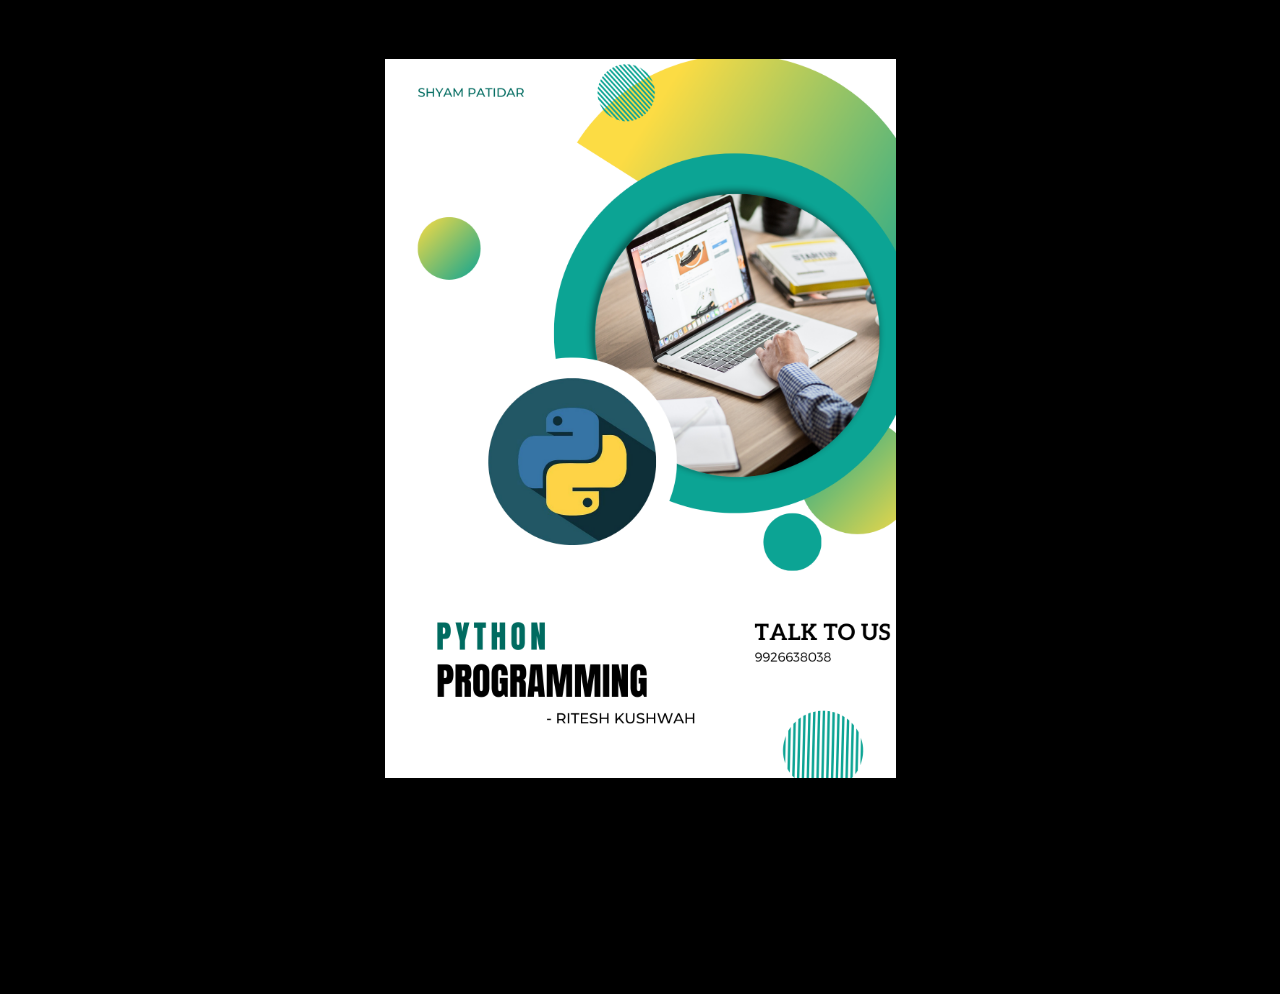
==== index.html @ 8d9a0080 "Update index.html" ====
<!DOCTYPE html>
<html lang="en">
  <head>
    <meta charset="UTF-8" />
    <meta name="viewport" content="width=device-width, initial-scale=1.0" />
    <title>Python - Shyamuptdr</title>

    <style>
      body {
        margin: 0;
        padding: 0;
        background: #f2f2f2;
        background: #000;
      }
      
      .container {
        height: 90vh;
        width: 90vw;
        margin: 1% auto;
        display: flex;
        flex-wrap: wrap;
        justify-content: center;
        align-items: center;
      }
      
      .python {
        position: relative;
        width: 50em;
        height: 40em;
        background: #fff;
        transform-style: preserve-3d;
        transform: perspective(2000px);
        transition: 1s;
      }
      
      .python:hover {
        z-index: 1111;
        transform: perspective(2000px) rotate(-10deg);
        box-shadow: 10px 10px 50px rgb(223, 62, 17);
      }
      
      .python .img-container {
        position: relative;
        width: 130%;
        height: 130%;
        border: 1px solid #000;
        box-sizing: border-box;
        transform-origin: left;
        z-index: 1;
        transition: 1s;
      }
      
      .python .img-container img {
        position: absolute;
        left: 0;
        top: 0;
        height: 77%;
        width: 77%;
        object-fit: auto;
      }
      
      .python:hover .img-container {
        transform: rotateY(-135deg);
      }
      
      .python .python-details {
        position: absolute;
        left: 0;
        top: 0;
        box-sizing: border-box;
        padding: 20px;
        color: #000;
      }
      
      .python .python-details h2 {
        margin: 0;
        padding: 0.5em 0;
        text-transform: uppercase;
        font-size: 2em;
        color: #ed363a;
      }
      
      .python .python-details p {
        margin: 0;
        padding: 0;
        line-height: 2em;
        font-size: 1.1em;
      }

      b{
       font-size: 2em; 
      }

      @media (min-width: 1024px) {
        .python {
          position: relative;
          width: 32em;
          height: 45em;
        }
    </style>
  </head>
  <body>
    <div class="container">
      <div class="python">
        <div class="img-container">
          <img src="./img/python.png" alt="" />
        </div>
        <div class="python-details">
          <h2>जय श्री राम</h2>
           <h4>
            'Let not the fruit of action be your motive to action. Your concern is with action Alone, not with the fruit of action.'<br />
            <br />
            - The Bhagavad Gita</h4><br><br><br><br>
            <p>
            <b>Welcome to Python Programming...</b> <br>
            learn more about python <a href="./python.html">click here</a>    
          </p>
        </div>
      </div>
    </div>
  </body>
</html>
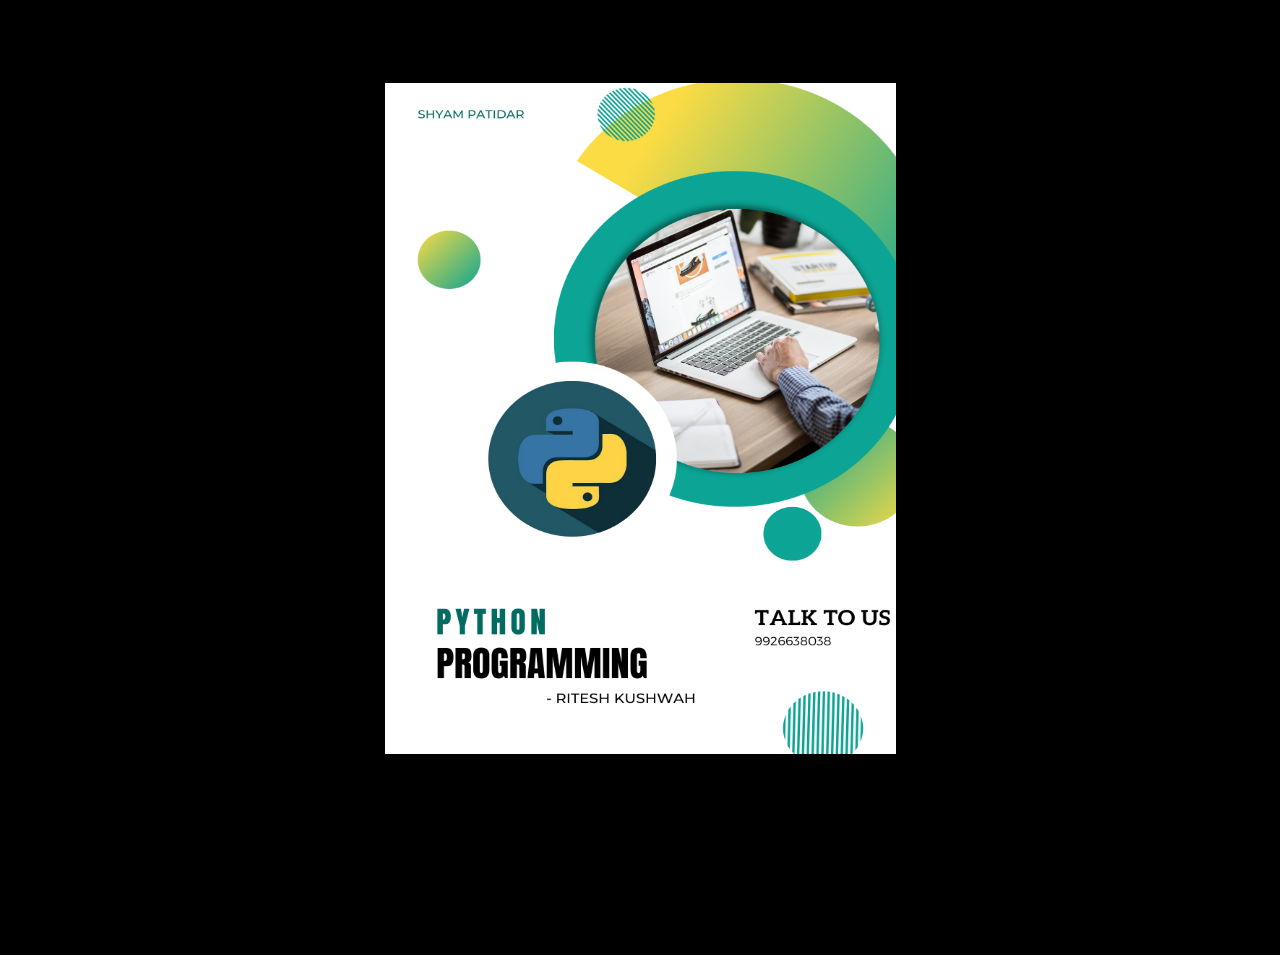
==== commit 33976bf8: "Update index.html" ====
--- a/index.html
+++ b/index.html
@@ -91,11 +91,11 @@
        font-size: 2em; 
       }
 
-      @media (min-width: 1024px) {
+      @media (min-width: 768px) {
         .python {
           position: relative;
           width: 32em;
-          height: 45em;
+          height: 42em;
         }
     </style>
   </head>
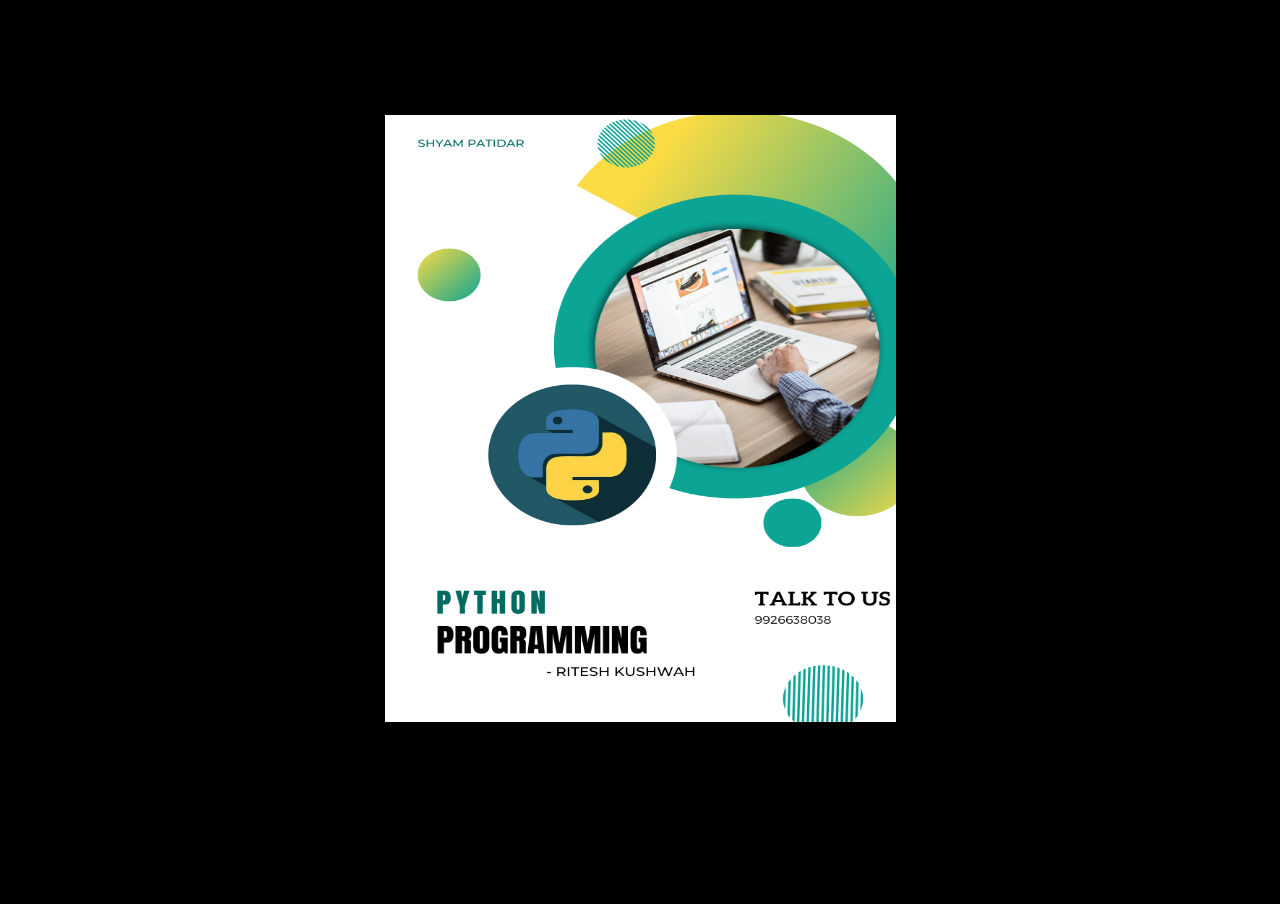
==== commit 52ab09c2: "Update index.html" ====
--- a/index.html
+++ b/index.html
@@ -91,11 +91,11 @@
        font-size: 2em; 
       }
 
-      @media (min-width: 768px) {
+      @media (min-width: 700px) {
         .python {
           position: relative;
           width: 32em;
-          height: 42em;
+          height: 38em;
         }
     </style>
   </head>
